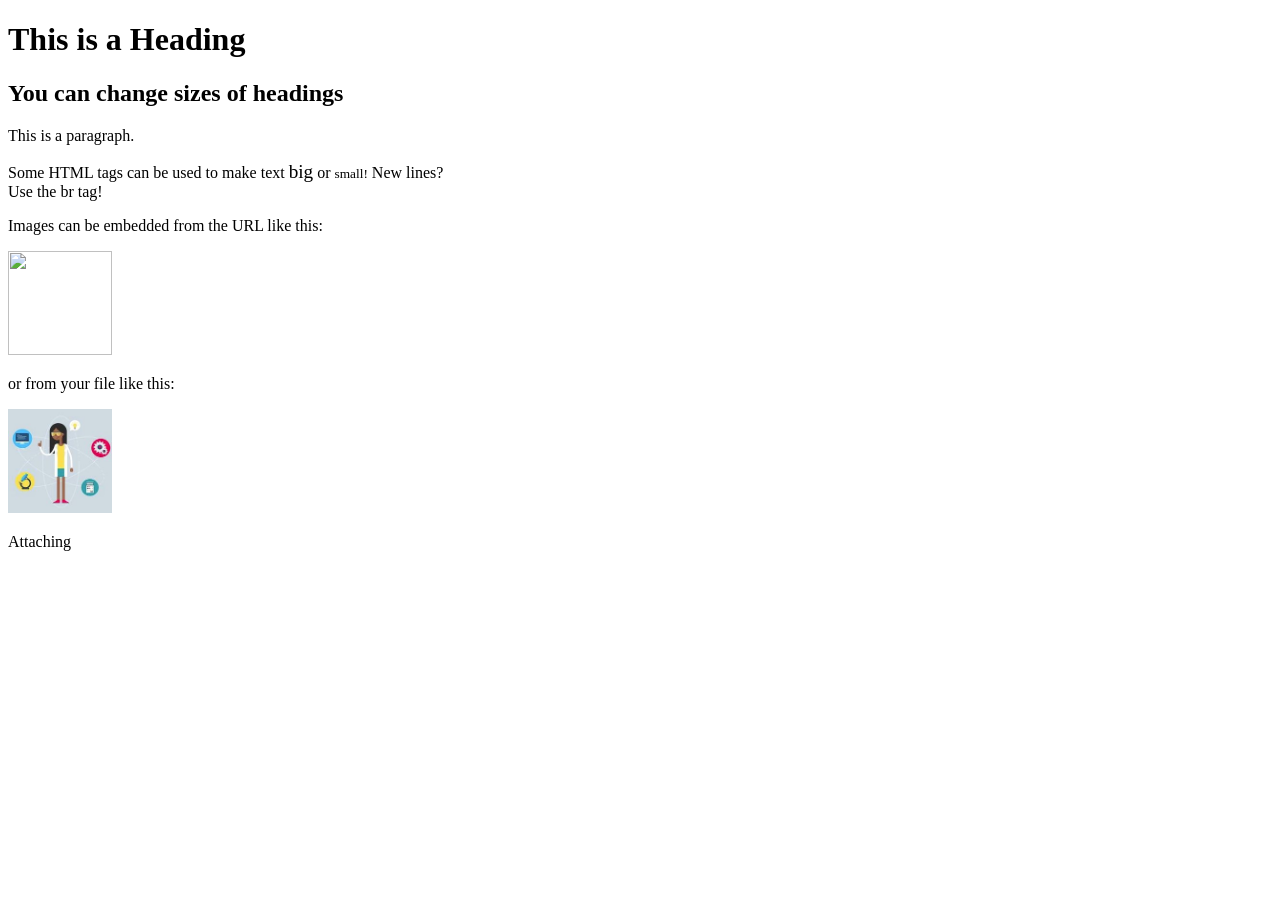
==== Reference Code/index.html @ a0f0e290 "starter folders and reference code" ====
<!-- FEMMESHacks 2018 "Build Your Own Website with HTML" Workshop" Christina Li & Jenny Chin-->
<!-- Comments (notes that won't be included in running your code) 
can be denoted by <'s and --s!-->



<!DOCTYPE html>
<html>

<head>
<title>Your Cool Page Title</title>
</head>
<body>

<h1>This is a Heading</h1>
<h2> You can change sizes of headings</h2>
<p>This is a paragraph.</p>
	
<p>Some HTML tags can be used to make text <big>big</big> or <small>small!</small> New lines? <br> Use the br tag! </p>
	
<p>Images can be embedded from the URL like this:</p>
	
<img src="https://i.pinimg.com/236x/15/0c/ec/150cec164b9bca2f3abfe5bdfc988918--illustrations-tech.jpg" width="104" height="104">

<p>or from your file like this: </p>	
	
<img src="/images/womenintech.jpg" width="104" height="104">
	
<p></p>Attaching

	
</body>
</html>
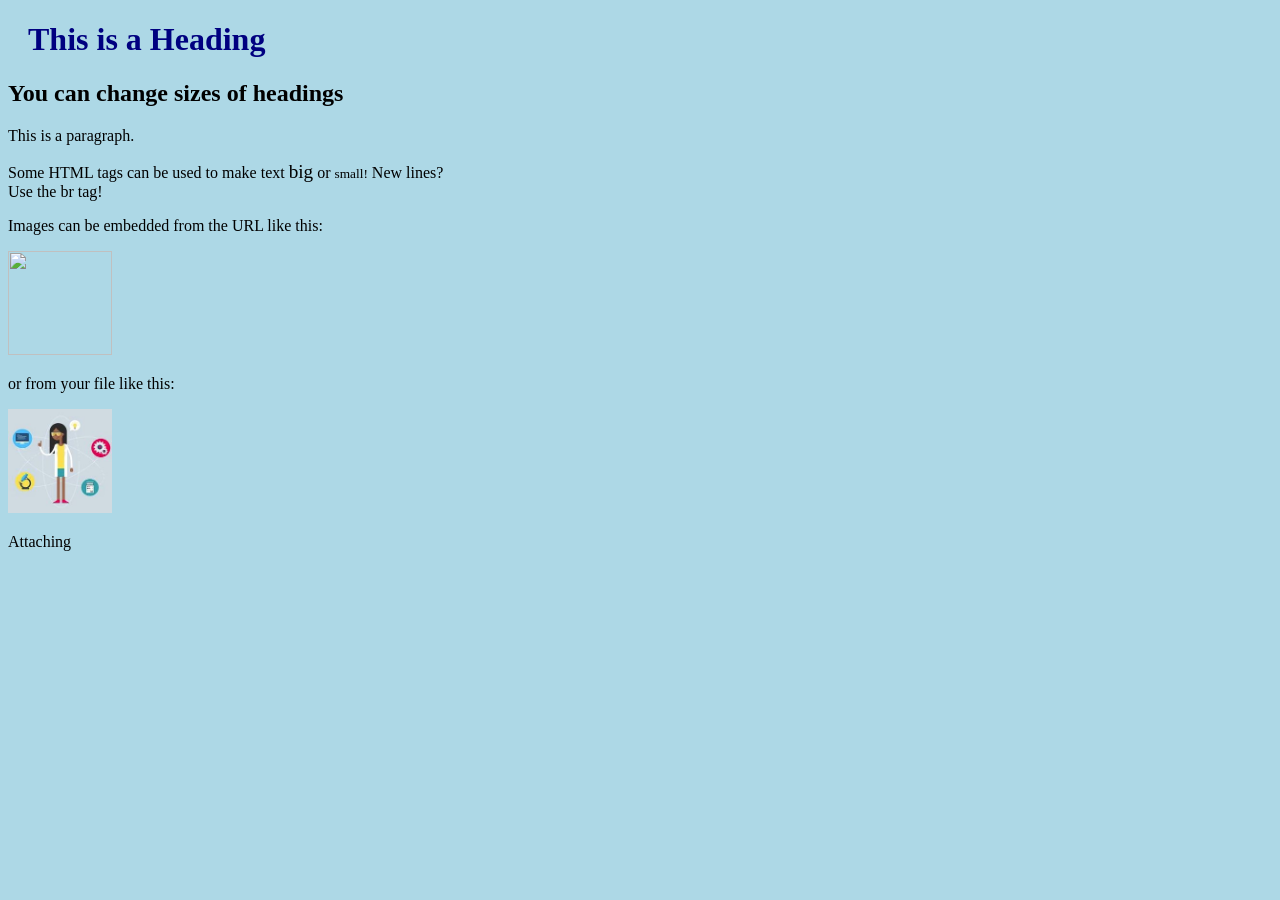
==== commit a133fed7: "stylesheet" ====
--- a/Reference Code/index.html
+++ b/Reference Code/index.html
@@ -6,7 +6,7 @@
 
 <!DOCTYPE html>
 <html>
-
+<link rel="stylesheet" type="text/css" href="mystyle.css">
 <head>
 <title>Your Cool Page Title</title>
 </head>
--- a/Reference Code/mystyle.css
+++ b/Reference Code/mystyle.css
@@ -0,0 +1,8 @@
+body {
+    background-color: lightblue;
+}
+
+h1 {
+    color: navy;
+    margin-left: 20px;
+}
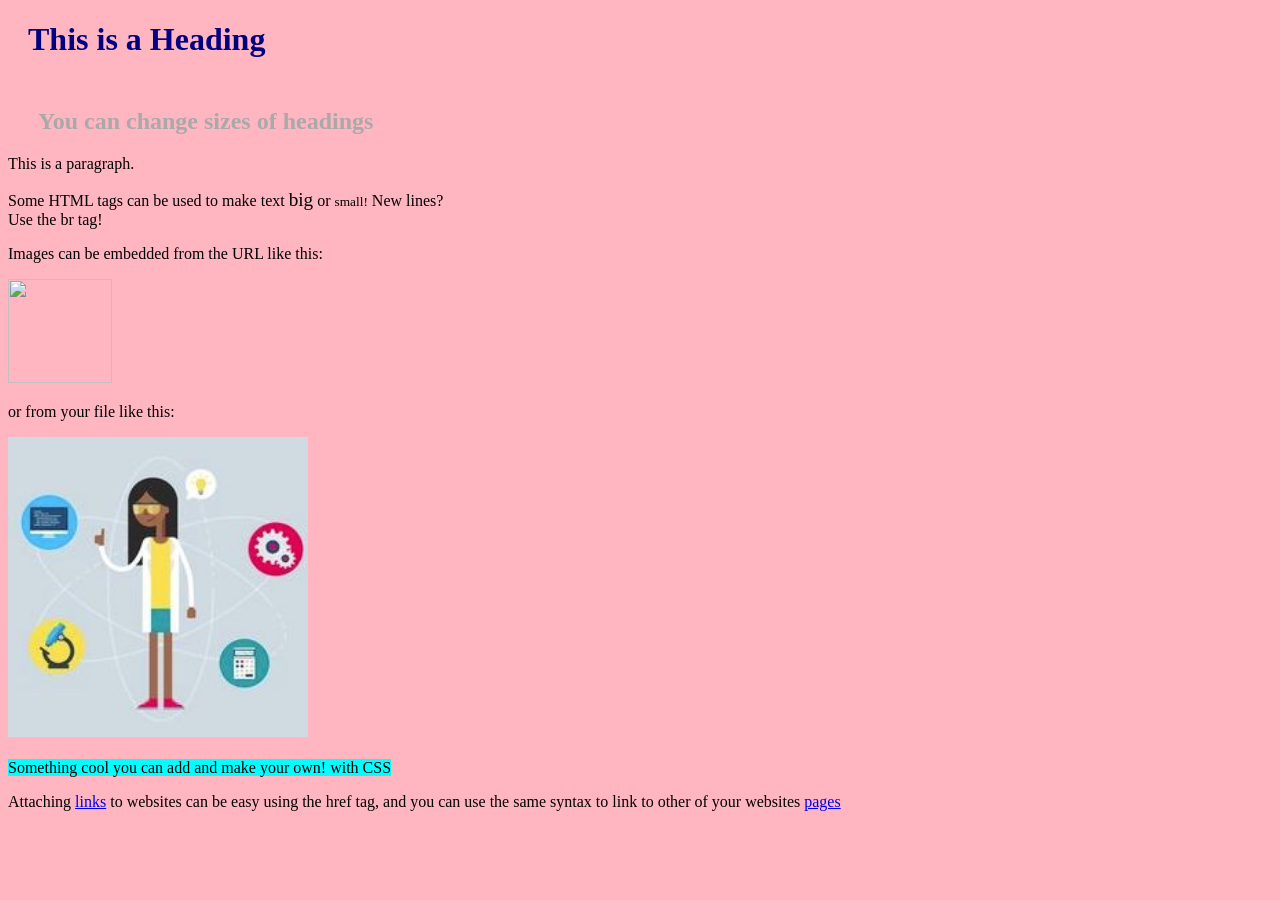
==== commit fff14704: "links, custom tags, margins added, need to add buttons, and some cool stuff" ====
--- a/Reference Code/index.html
+++ b/Reference Code/index.html
@@ -1,7 +1,6 @@
 <!-- FEMMESHacks 2018 "Build Your Own Website with HTML" Workshop" Christina Li & Jenny Chin-->
 <!-- Comments (notes that won't be included in running your code) 
 can be denoted by <'s and --s!-->
-
 
 
 <!DOCTYPE html>
@@ -24,9 +23,16 @@
 
 <p>or from your file like this: </p>	
 	
-<img src="/images/womenintech.jpg" width="104" height="104">
+<!-- You can name tags anything you want, and style them in mystyle.css! -->
+<img src="/images/womenintech.jpg" width="300" height="300"> 
+<RandomTagName>
+<!-- 2 new lines-->
+<br> <br> 
+	Something cool you can add and make your own! with CSS
 	
-<p></p>Attaching
+</RandomTagName>
+
+<p>Attaching <a href="https://www.w3schools.com/html/default.asp">links</a> to websites can be easy using the href tag, and you can use the same syntax to link to other of your websites <a href=secondpage.html>pages</a></p>
 
 	
 </body>
--- a/Reference Code/mystyle.css
+++ b/Reference Code/mystyle.css
@@ -1,8 +1,31 @@
+/* Comments in CSS files are denoted differently!*/
+
+/* This CSS file, or "style sheet", is used to style ANY of your different HTML tags! You can specify things like centering text, font, color, margins, anything!*/
+
 body {
-    background-color: lightblue;
+    background-color: lightpink;
 }
 
 h1 {
     color: navy;
-    margin-left: 20px;
+    margin-left: 20px; /*this line moves everything in this tag 20 pixels over from the left!*/
+}
+
+h2 {
+	color: darkgrey;
+	margin-left: 30px;
+	margin-top: 50px;
+}
+
+div {
+	width: 6000px;
+	height: 6000px;
+	background-image: url("/images/womenintech.jpg");
+	background-repeat: no-repeat;
+    background-attachment: scroll;
+}
+
+RandomTagName {
+	margin: 100px;
+	background-color: aqua;
 }
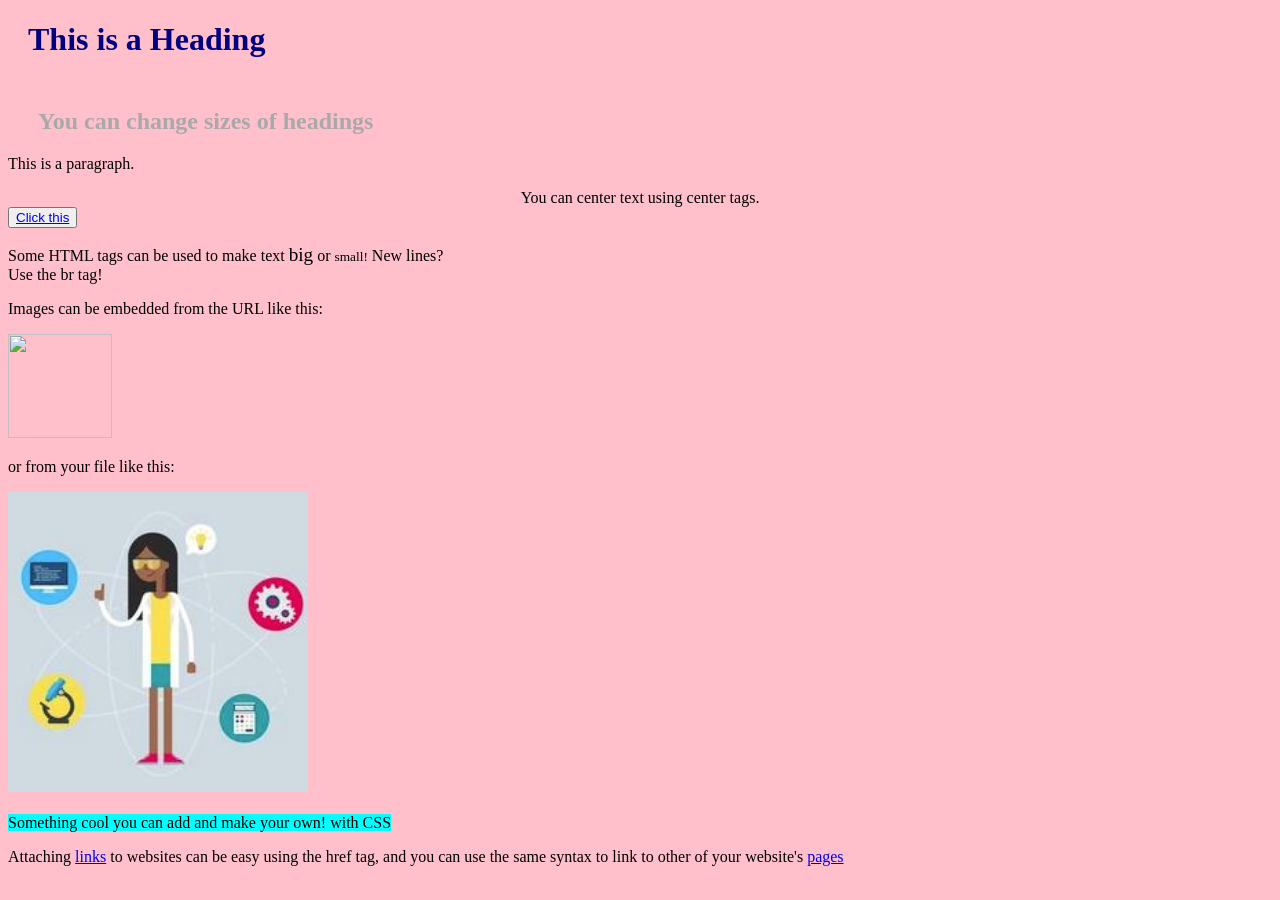
==== commit 259509c2: "final touches" ====
--- a/Reference Code/index.html
+++ b/Reference Code/index.html
@@ -5,7 +5,13 @@
 
 <!DOCTYPE html>
 <html>
-<link rel="stylesheet" type="text/css" href="mystyle.css">
+	
+<!-- Adding a stylesheet here -->
+<link rel="stylesheet" type="text/css" href="mystyle.css"> 
+
+<!--Adding an image to the browser tab here!-->
+<link rel="icon" href="http://example.com/favicon.png">
+	
 <head>
 <title>Your Cool Page Title</title>
 </head>
@@ -14,6 +20,9 @@
 <h1>This is a Heading</h1>
 <h2> You can change sizes of headings</h2>
 <p>This is a paragraph.</p>
+<center>You can center text using center tags.</center>
+	
+<Button><a href="https://sites.duke.edu/femmes/femmeshacks">Click this</a></Button>
 	
 <p>Some HTML tags can be used to make text <big>big</big> or <small>small!</small> New lines? <br> Use the br tag! </p>
 	
@@ -26,14 +35,14 @@
 <!-- You can name tags anything you want, and style them in mystyle.css! -->
 <img src="/images/womenintech.jpg" width="300" height="300"> 
 <RandomTagName>
+	
 <!-- 2 new lines-->
 <br> <br> 
-	Something cool you can add and make your own! with CSS
 	
+Something cool you can add and make your own! with CSS
 </RandomTagName>
 
-<p>Attaching <a href="https://www.w3schools.com/html/default.asp">links</a> to websites can be easy using the href tag, and you can use the same syntax to link to other of your websites <a href=secondpage.html>pages</a></p>
-
+<p>Attaching <a href="https://www.w3schools.com/html/default.asp">links</a> to websites can be easy using the href tag, and you can use the same syntax to link to other of your website's <a href=secondpage.html>pages</a></p>
 	
 </body>
 </html>
--- a/Reference Code/mystyle.css
+++ b/Reference Code/mystyle.css
@@ -3,7 +3,7 @@
 /* This CSS file, or "style sheet", is used to style ANY of your different HTML tags! You can specify things like centering text, font, color, margins, anything!*/
 
 body {
-    background-color: lightpink;
+    background-color: pink;
 }
 
 h1 {
@@ -28,4 +28,15 @@
 RandomTagName {
 	margin: 100px;
 	background-color: aqua;
+}
+
+.button {
+    background-color: #4CAF50; /* Green */
+    border: none;
+    color: white;
+    padding: 15px 32px;
+    text-align: center;
+    text-decoration: none;
+    display: inline-block;
+    font-size: 16px;
 }
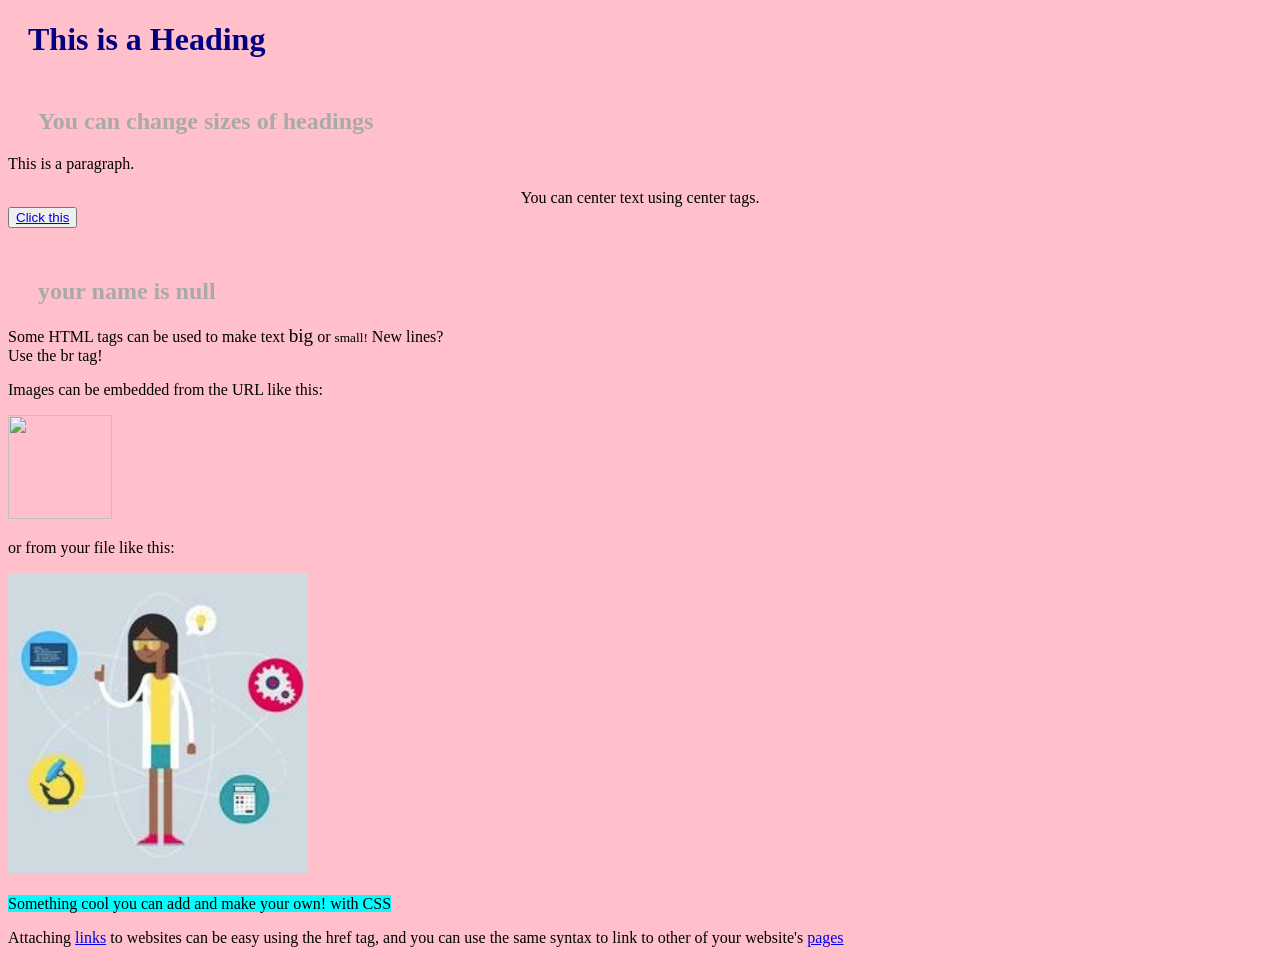
==== commit aeeef145: "adding simple jvascript function" ====
--- a/Reference Code/index.html
+++ b/Reference Code/index.html
@@ -5,7 +5,6 @@
 
 <!DOCTYPE html>
 <html>
-	
 <!-- Adding a stylesheet here -->
 <link rel="stylesheet" type="text/css" href="mystyle.css"> 
 
@@ -21,8 +20,18 @@
 <h2> You can change sizes of headings</h2>
 <p>This is a paragraph.</p>
 <center>You can center text using center tags.</center>
+
 	
 <Button><a href="https://sites.duke.edu/femmes/femmeshacks">Click this</a></Button>
+
+<p id="js_demo"></p> <!-- Javascript will go here-->
+
+    <h2 id='demo'> </h1>
+    <script>
+      var name=prompt('your name please')
+      document.getElementById("demo").innerHTML='your name is '+name
+    </script>
+  </body>
 	
 <p>Some HTML tags can be used to make text <big>big</big> or <small>small!</small> New lines? <br> Use the br tag! </p>
 	
